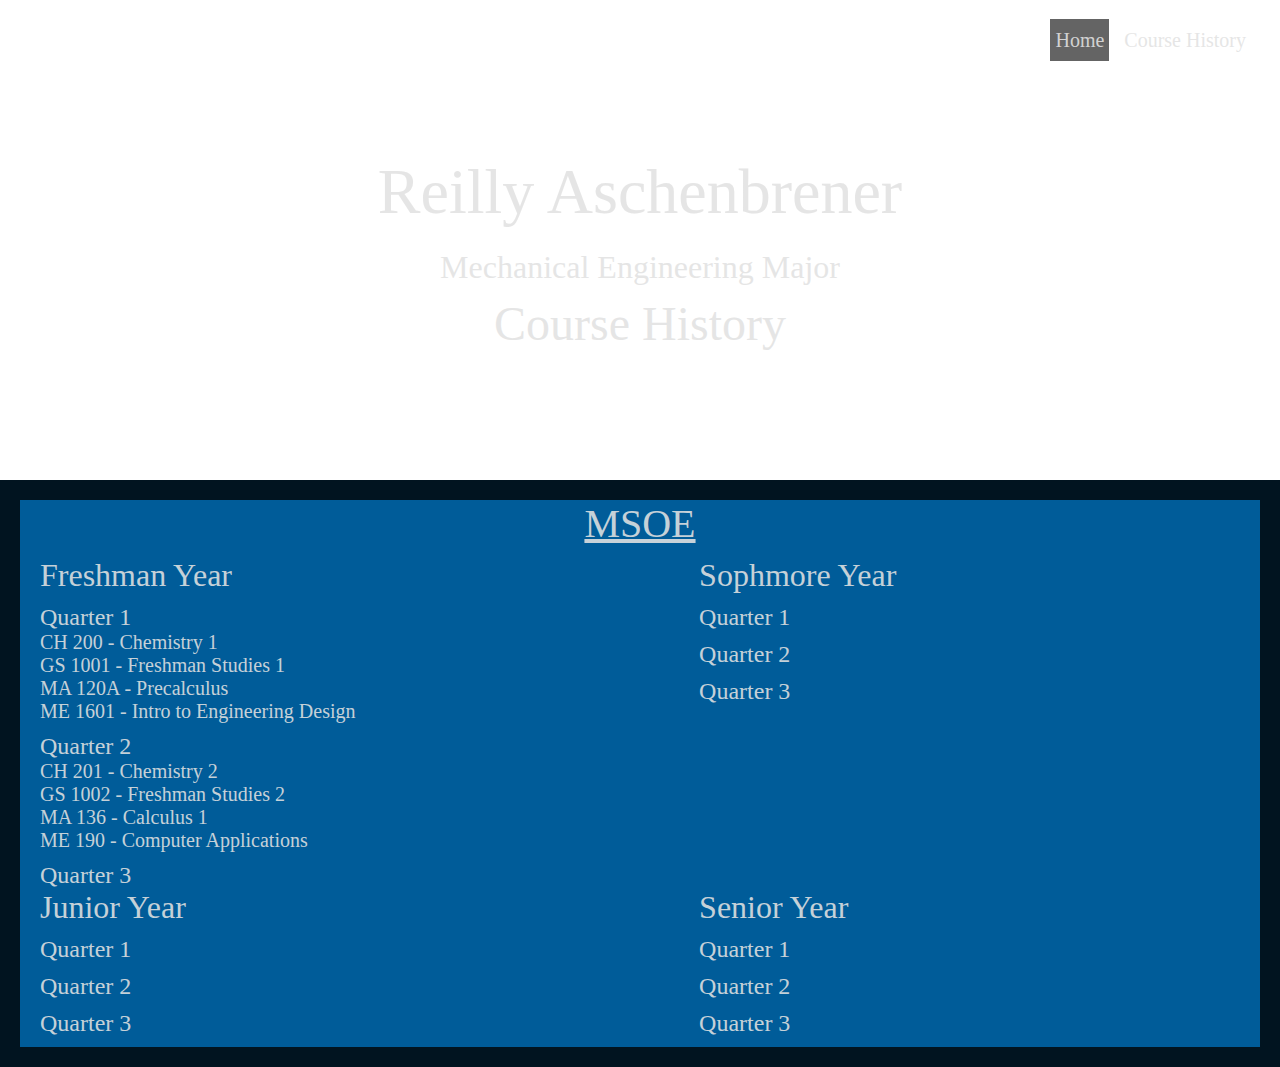
==== course-history.html @ cbed2719 "commit" ====
<!DOCTYPE html>
<html lang="en-US">
    <head>
        <title>Personal Website</title>
        <meta charset="UTF-8"/>
        <meta name="viewport" content="width=device-width, initial-scale=1"/>
        <link rel="stylesheet" href="https://cdnjs.cloudflare.com/ajax/libs/font-awesome/4.7.0/css/font-awesome.min.css">
        <link rel="stylesheet" type="text/css" href="css/styleHeader.css"/>
        <link rel="stylesheet" type="text/css" href="css/course-history.css"/>
    </head>

    <body>
        <header>
            <nav class="navbar">
                <div class="hamburger">
                    <span class="bar"></span>
                    <span class="bar"></span>
                    <span class="bar"></span>
                </div>

                <ul class="nav-menu">
                    <li class="nav-item">
                        <a class="nav-active nav-link" href="index.html">Home</a>
                    </li>
                    <li class="nav-item">
                        <a class="nav-link" href="course-history.html">Course History</a>
                    </li>
                </ul>
            </nav>
            <div class="title">Reilly Aschenbrener</div>
            <div class="description">Mechanical Engineering Major</div>
            <div class="header-title">Course History</div>
        </header>

        <section>
            <div class="section-header">MSOE</div>
            <div class="college">
                <div class="freshman">
                    <div class="year">Freshman Year</div>
                        <div class="quarter">Quarter 1</div>
                            <div class="college-text">
                                CH 200 - Chemistry 1 <br>
                                GS 1001 - Freshman Studies 1 <br>
                                MA 120A - Precalculus <br>
                                ME 1601 - Intro to Engineering Design <br>
                            </div>
                        <div class="quarter">Quarter 2</div>
                            <div class="college-text">
                                CH 201 - Chemistry 2 <br>
                                GS 1002 - Freshman Studies 2 <br>
                                MA 136 - Calculus 1 <br>
                                ME 190 - Computer Applications
                            </div>
                        <div class="quarter">Quarter 3</div>
                            <div class="college-text">
                                
                            </div>
                </div>
                <div class="sophmore">
                    <div class="year">Sophmore Year</div>
                        <div class="quarter">Quarter 1</div>
                            <div class="college-text">
                                
                            </div>
                        <div class="quarter">Quarter 2</div>
                            <div class="college-text">
                                
                            </div>
                        <div class="quarter">Quarter 3</div>
                            <div class="college-text">
                                
                            </div>
                </div>
                <div class="junior">
                    <div class="year">Junior Year</div>
                        <div class="quarter">Quarter 1</div>
                            <div class="college-text">
                                
                            </div>
                        <div class="quarter">Quarter 2</div>
                            <div class="college-text">
                                
                            </div>
                        <div class="quarter">Quarter 3</div>
                            <div class="college-text">
                                
                            </div>
                </div>
                <div class="senior">
                    <div class="year">Senior Year</div>
                        <div class="quarter">Quarter 1</div>
                            <div class="college-text">

                            </div>
                        <div class="quarter">Quarter 2</div>
                            <div class="college-text">
                                
                            </div>
                        <div class="quarter">Quarter 3</div>
                            <div class="college-text">
                                
                            </div>
                </div>
            </div>
        </section>

        <footer>

        </footer>
    </body>
    <script src="js/script.js"></script>
</html>
---- css/styleHeader.css ----
/*Universal Stuff*/

/*Header*/
:root{
    --font-size-page-header: 3.5rem;
    --font-size-normal: 1.25rem;
    --background-color: black;
    --background-color-hover: darkgray;
    --background-color-active: rgb(100, 100, 100);
    --navbar-height: 5rem;
    --header-height: 30rem;
}
*{
    margin: 0;
    padding: 0;
    box-sizing: border-box;
    font-family: 'Times New Roman', Times, serif;
    color: rgba(226, 226, 226, 0.884);
}
header{
    background-image: url('https://static.vecteezy.com/system/resources/previews/002/043/025/non_2x/design-in-the-concept-of-electronic-circuit-boards-vector.jpg');
    background-size: 100% 100%;
    height: var(--header-height);
}
section{
    background-color: rgba(0, 92, 153);
    border: 20px solid rgba(1, 20, 32);
}
.title{
    padding-top: 75px;
    font-size: 4em;
    text-align: center;
}
.description{
    padding-top: 20px;
    font-size: 2em;
    text-align: center;
}
.header-title{
    padding: 10px 0;
    font-size: 3em;
    text-align: center;
}
.section-header{
    font-size: 2.5em;
    text-align: center;
    text-decoration: underline;
}
.navbar{
    display: flex;
    justify-content: right;
    padding: 1rem 1.5rem;
    background-color: transparent;
    height: var(--navbar-height);
}
.hamburger{
    display: none;
}
.bar{
    display: block;
    width: 25px;
    height: 3px;
    margin: 5px 20px auto auto;
    background-color: white;
}
.nav-menu{
    display: flex;
    align-items: center;
}
.nav-item{
    padding: 10px 5px;
    list-style: none;
}
.nav-link{
    font-size: var(--font-size-normal);
    font-weight: 400;
    color: var(--text-color);
    padding: 10px 5px;
    text-decoration: none;
}
.nav-active{
    background-color: var(--background-color-active);
}
.navbar a:hover:not(.nav-active){
    background-color: var(--background-color-hover);
}

@media only screen and (max-width: 768px){
    .nav-menu{
        position: fixed;
        left: -100%;
        height: 100%;
        top: 20em;
        flex-direction: column;
        background-color: black;
        width: 100%;
        text-align: center;
    }
    .nav-menu.active{
        left: 0;
    }
    .hamburger{
        display: block;
        margin: auto 0;
        cursor: pointer;
        background-color: transparent;
    }
    .hamburger.active .bar:nth-child(1){
        transform: translateY(8px) rotate(45deg);
    }
    .hamburger.active .bar:nth-child(2){
        opacity: 0;
    }
    .hamburger.active .bar:nth-child(3){
        transform: translateY(-8px) rotate(-45deg);
    }
}
---- css/course-history.css ----
.college{
    padding: 10px 20px 10px 20px;
    display: grid;
    grid-template-columns: auto auto;
}
.year{
    font-size: 2.0em;
}
.freshman{
    float: left;
}
.sophmore{
    float: right;
}
.junior{
    float: left;
}
.senior{
    float: right;
}
.quarter{
    font-size: 1.5em;
    padding-top: 10px;
}
.college-text{
    font-size: 1.25em;
}

@media only screen and (max-width: 1100px){

}
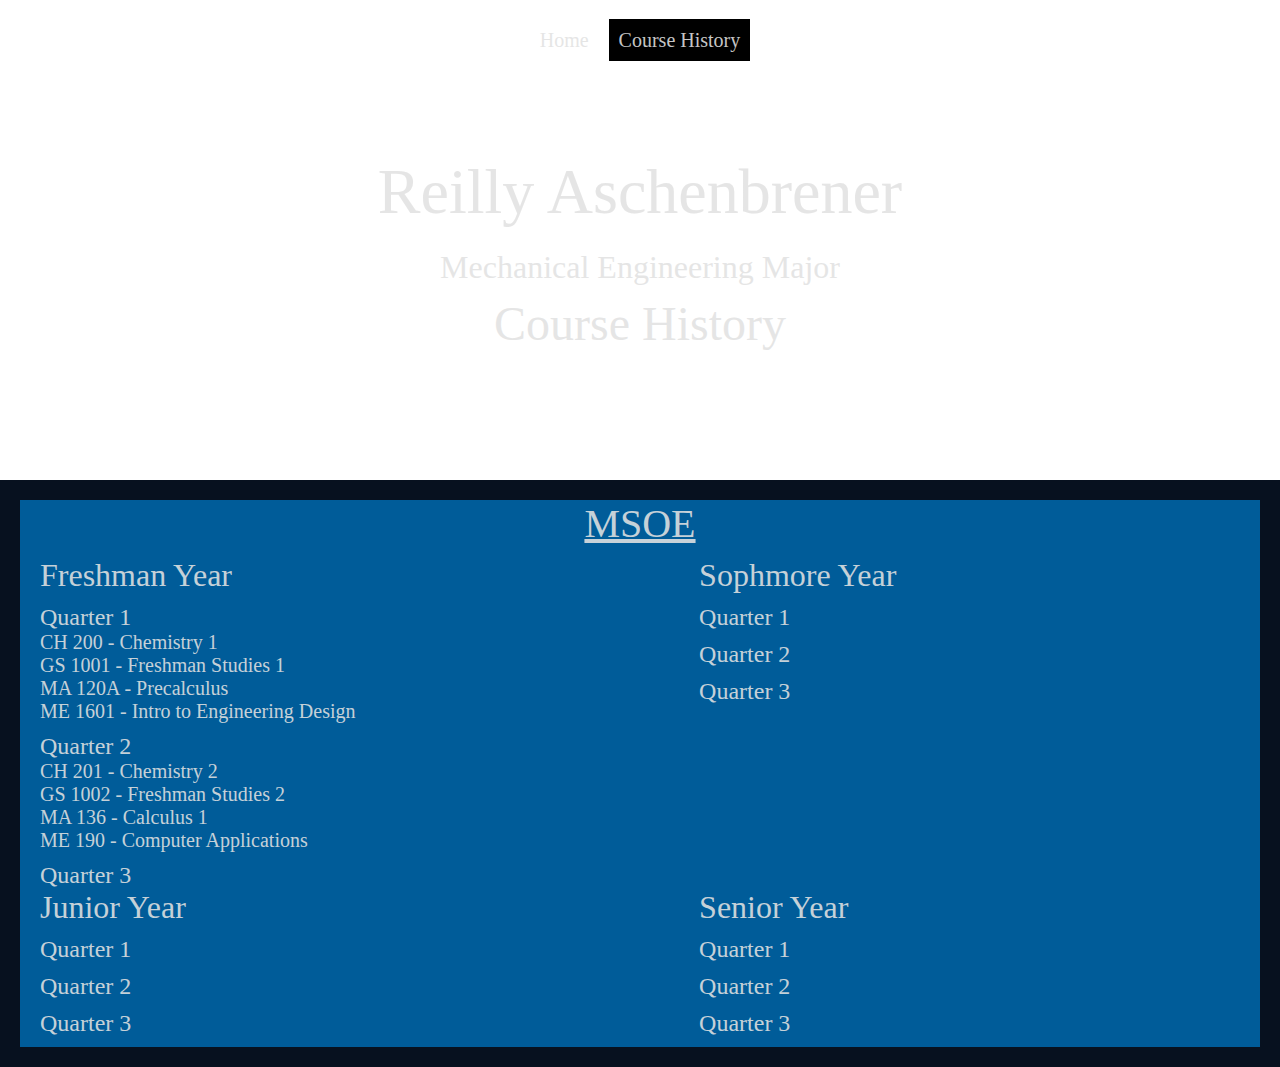
==== commit 21a4cd1d: "Update course-history.html" ====
--- a/course-history.html
+++ b/course-history.html
@@ -20,10 +20,10 @@
 
                 <ul class="nav-menu">
                     <li class="nav-item">
-                        <a class="nav-active nav-link" href="index.html">Home</a>
+                        <a class="nav-link" href="index.html">Home</a>
                     </li>
                     <li class="nav-item">
-                        <a class="nav-link" href="course-history.html">Course History</a>
+                        <a class="nav-active nav-link" href="course-history.html">Course History</a>
                     </li>
                 </ul>
             </nav>
--- a/css/styleHeader.css
+++ b/css/styleHeader.css
@@ -4,9 +4,6 @@
 :root{
     --font-size-page-header: 3.5rem;
     --font-size-normal: 1.25rem;
-    --background-color: black;
-    --background-color-hover: darkgray;
-    --background-color-active: rgb(100, 100, 100);
     --navbar-height: 5rem;
     --header-height: 30rem;
 }
@@ -17,38 +14,9 @@
     font-family: 'Times New Roman', Times, serif;
     color: rgba(226, 226, 226, 0.884);
 }
-header{
-    background-image: url('https://static.vecteezy.com/system/resources/previews/002/043/025/non_2x/design-in-the-concept-of-electronic-circuit-boards-vector.jpg');
-    background-size: 100% 100%;
-    height: var(--header-height);
-}
-section{
-    background-color: rgba(0, 92, 153);
-    border: 20px solid rgba(1, 20, 32);
-}
-.title{
-    padding-top: 75px;
-    font-size: 4em;
-    text-align: center;
-}
-.description{
-    padding-top: 20px;
-    font-size: 2em;
-    text-align: center;
-}
-.header-title{
-    padding: 10px 0;
-    font-size: 3em;
-    text-align: center;
-}
-.section-header{
-    font-size: 2.5em;
-    text-align: center;
-    text-decoration: underline;
-}
 .navbar{
     display: flex;
-    justify-content: right;
+    justify-content: center;
     padding: 1rem 1.5rem;
     background-color: transparent;
     height: var(--navbar-height);
@@ -74,15 +42,44 @@
 .nav-link{
     font-size: var(--font-size-normal);
     font-weight: 400;
-    color: var(--text-color);
-    padding: 10px 5px;
+    padding: 10px 10px;
     text-decoration: none;
 }
 .nav-active{
-    background-color: var(--background-color-active);
+    background-color: black;
 }
 .navbar a:hover:not(.nav-active){
-    background-color: var(--background-color-hover);
+    background-color: gray;
+}
+
+header{
+    background-image: url('https://static.vecteezy.com/system/resources/previews/002/043/025/non_2x/design-in-the-concept-of-electronic-circuit-boards-vector.jpg');
+    background-size: 100% 100%;
+    height: var(--header-height);
+}
+section{
+    background-color: rgba(0, 92, 153);
+    border: 20px solid rgba(7, 17, 31);
+}
+.title{
+    padding-top: 75px;
+    font-size: 4em;
+    text-align: center;
+}
+.description{
+    padding-top: 20px;
+    font-size: 2em;
+    text-align: center;
+}
+.header-title{
+    padding: 10px 0;
+    font-size: 3em;
+    text-align: center;
+}
+.section-header{
+    font-size: 2.5em;
+    text-align: center;
+    text-decoration: underline;
 }
 
 @media only screen and (max-width: 768px){
